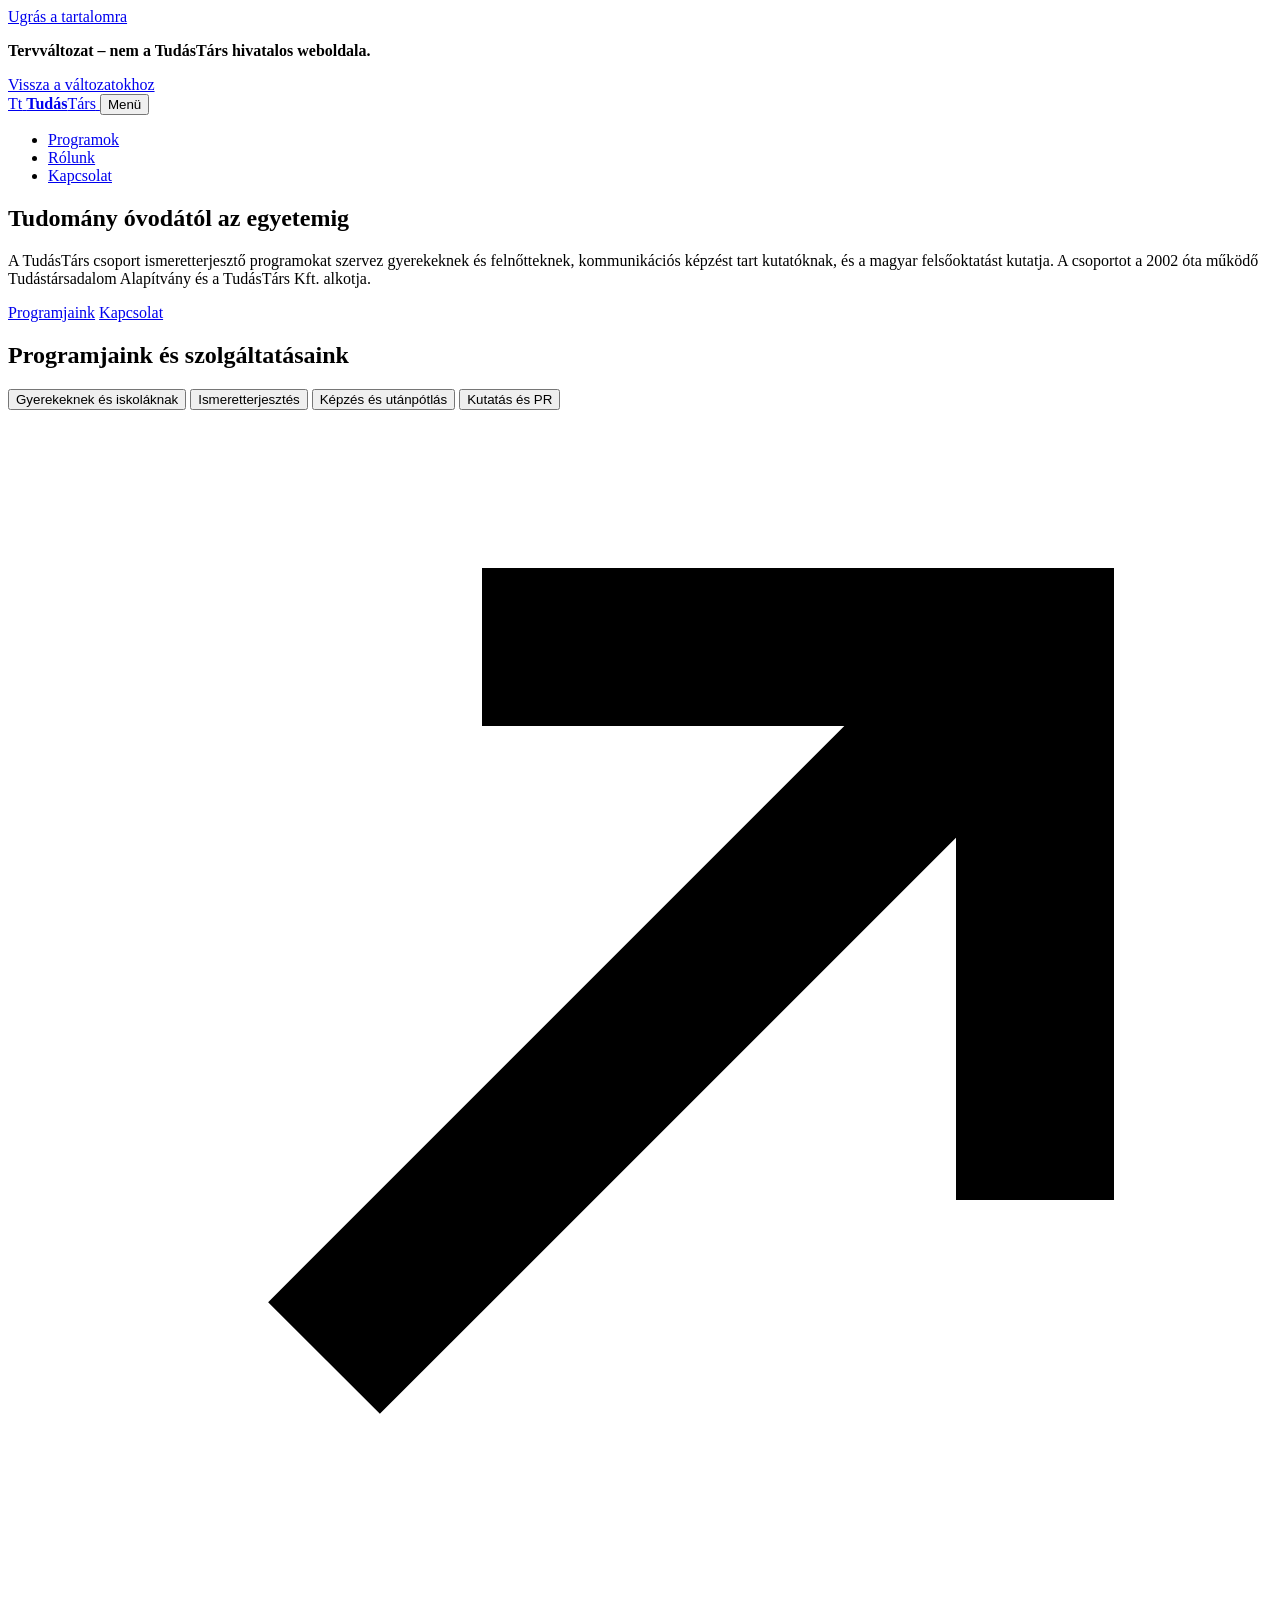
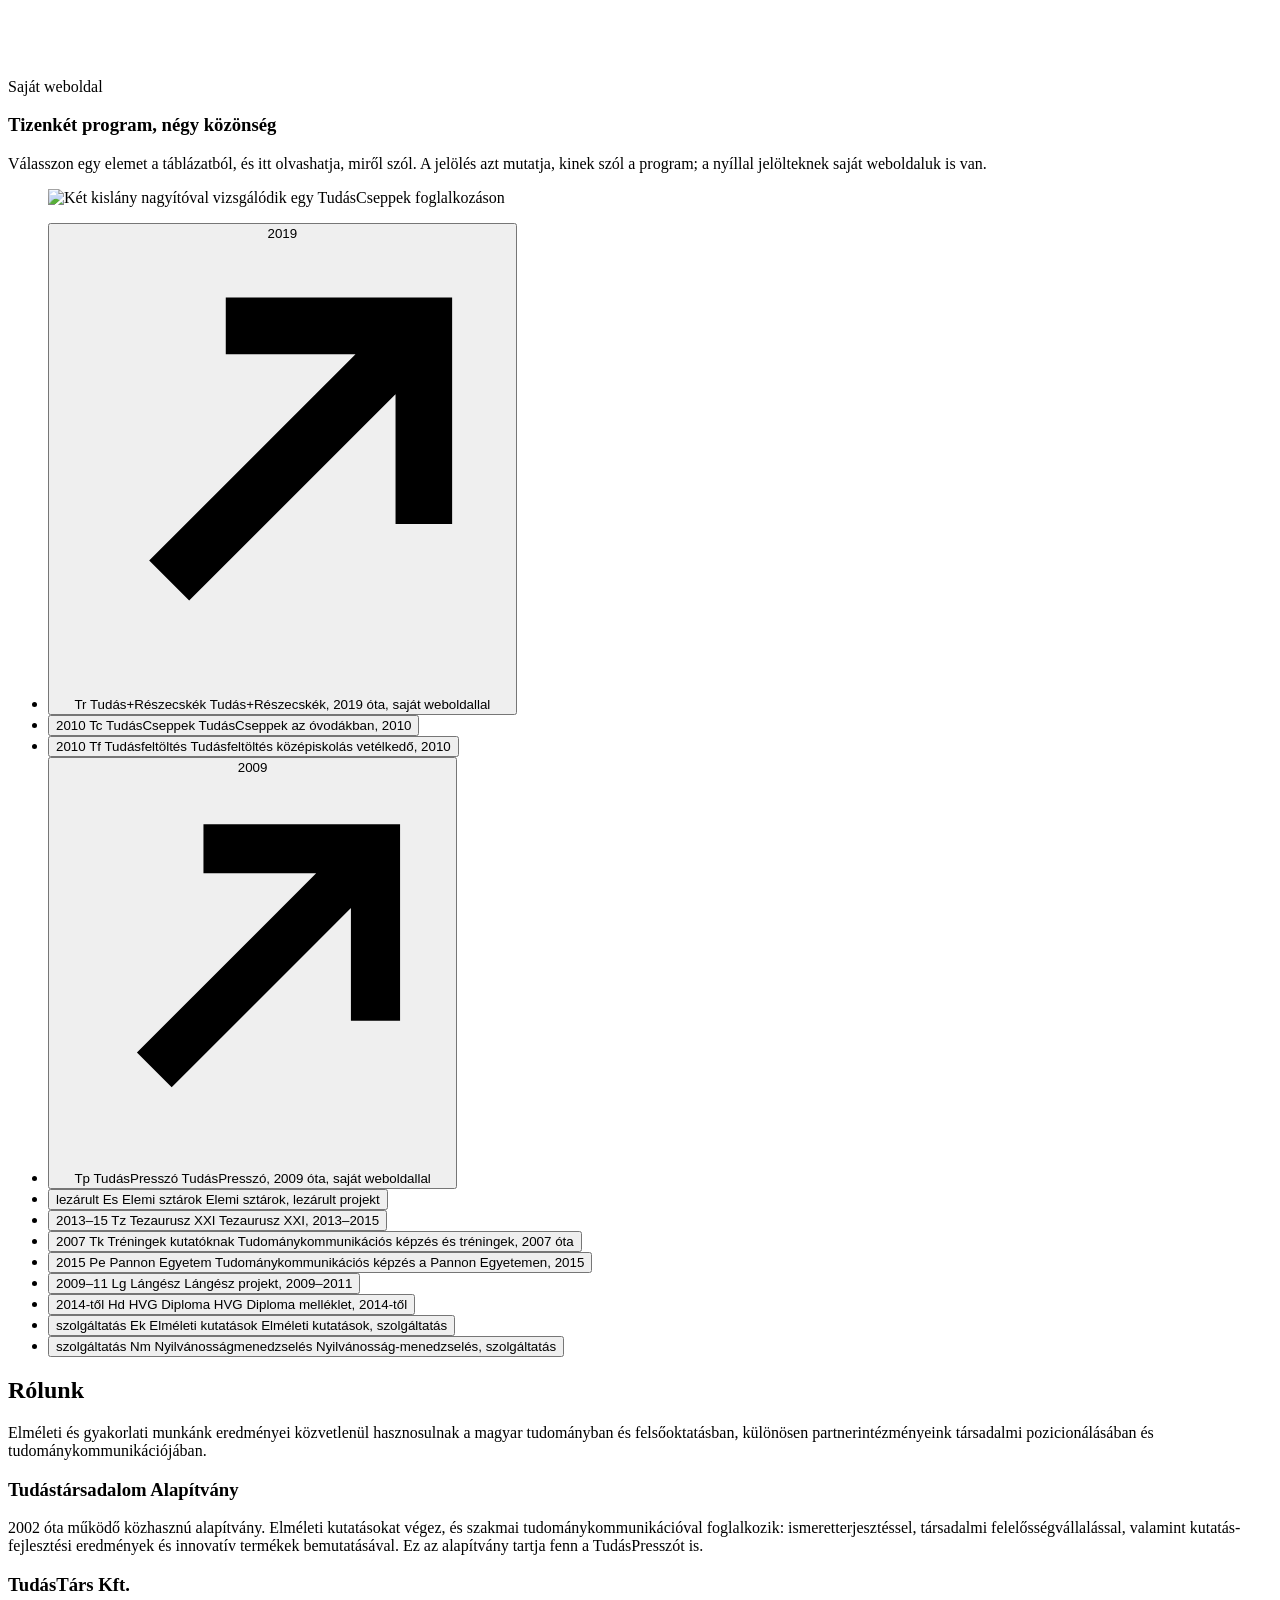
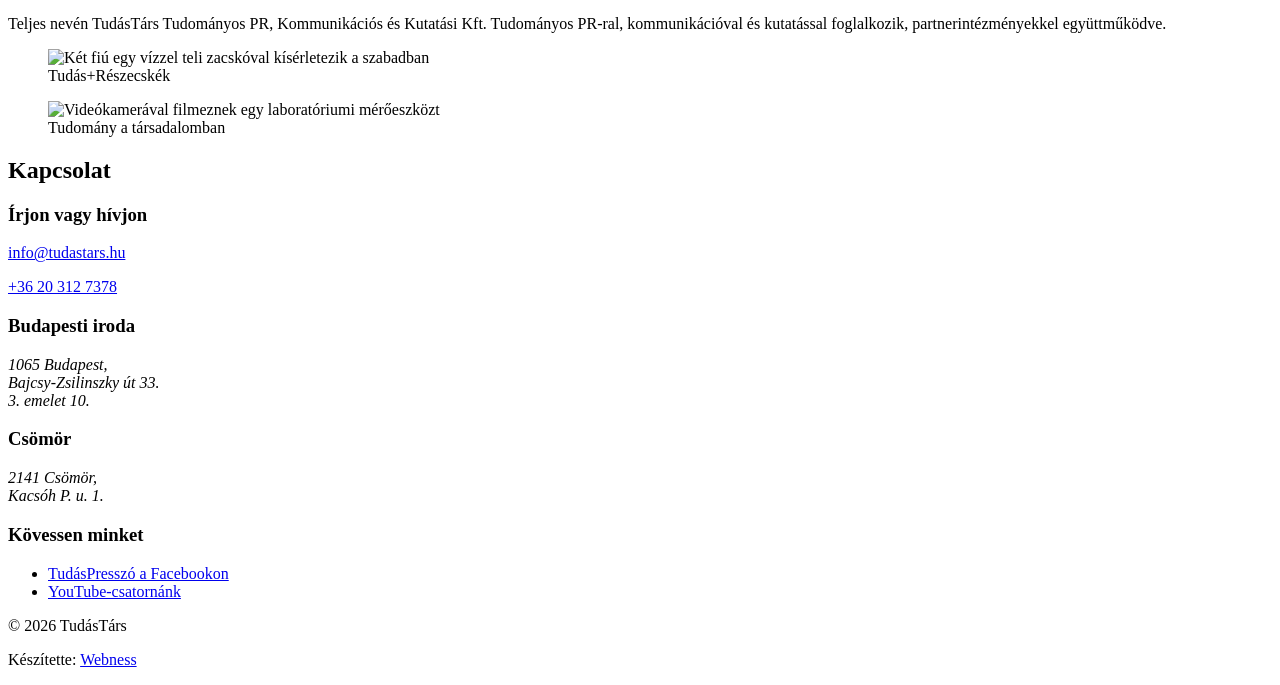
==== public/jelenlegi/index.html @ 08f19047 "Tervváltozatok választó oldallal, jelszavas védelemmel - Választó oldal a gyökérben, előnézeti képek" ====
<!doctype html>
<html lang="hu">
<head>
  <meta charset="utf-8">
  <meta name="viewport" content="width=device-width, initial-scale=1">
  <title>TudásTárs – tudománykommunikáció és felsőoktatás-kutatás</title>
  <meta name="description" content="A TudásTárs csoport – a Tudástársadalom Alapítvány és a TudásTárs Kft. – ismeretterjesztő programokat szervez, kutatóknak képzést tart, és a magyar felsőoktatást kutatja.">
  <!-- Tesztverzió: amíg a régi oldal él, ne indexelje a kereső -->
  <meta name="robots" content="noindex, nofollow">
  <meta property="og:title" content="TudásTárs – tudomány óvodától az egyetemig">
  <meta property="og:description" content="Ismeretterjesztés, tudománykommunikációs képzés és felsőoktatás-kutatás 2002 óta.">
  <meta property="og:locale" content="hu_HU">
  <meta property="og:type" content="website">
  <meta name="theme-color" content="#26252b">
  <script>document.documentElement.classList.add("js")</script>
  <link rel="icon" href="/favicon.svg" type="image/svg+xml">
  <link rel="preload" href="/assets/fonts/archivo-hu.woff2" as="font" type="font/woff2" crossorigin>
  <link rel="preload" href="/assets/fonts/sourceserif-hu.woff2" as="font" type="font/woff2" crossorigin>
  <link rel="stylesheet" href="/assets/css/style.css">
  <script type="application/ld+json">
  {
    "@context": "https://schema.org",
    "@type": "Organization",
    "name": "TudásTárs",
    "url": "https://tudastars.hu/",
    "email": "info@tudastars.hu",
    "telephone": "+36 20 312 7378",
    "address": {
      "@type": "PostalAddress",
      "streetAddress": "Bajcsy-Zsilinszky út 33. 3. emelet 10.",
      "postalCode": "1065",
      "addressLocality": "Budapest",
      "addressCountry": "HU"
    },
    "sameAs": [
      "http://www.tudaspresszo.hu/",
      "https://tudasreszecskek.webnode.hu/",
      "https://www.facebook.com/tudaspresszo/",
      "https://www.youtube.com/user/thesciencecafe"
    ]
  }
  </script>
</head>
<body>
  <a class="skip" href="#tartalom">Ugrás a tartalomra</a>

  <div class="terv-sav" role="note">
    <div class="wrap">
      <p><strong>Tervváltozat – nem a TudásTárs hivatalos weboldala.</strong></p>
      <a href="/">Vissza a változatokhoz</a>
    </div>
  </div>

  <header class="site-header">
    <div class="wrap site-header__inner">
      <a class="brand" href="/jelenlegi/">
        <span class="brand__mark" aria-hidden="true">Tt</span>
        <span class="brand__name"><b>Tudás</b>Társ</span>
      </a>

      <button class="menu-toggle" type="button" aria-expanded="false" aria-controls="fomenu">Menü</button>

      <nav class="site-nav" id="fomenu" aria-label="Főmenü">
        <ul>
          <li><a href="#programok">Programok</a></li>
          <li><a href="#rolunk">Rólunk</a></li>
          <li><a href="#kapcsolat">Kapcsolat</a></li>
        </ul>
      </nav>
    </div>
  </header>

  <main id="tartalom">

    <section class="hero" aria-labelledby="hero-cim">
      <div class="wrap hero__inner">
        <h1 id="hero-cim">Tudomány óvodától az egyetemig</h1>
        <div class="hero__aside">
          <p class="lead">A TudásTárs csoport ismeretterjesztő programokat szervez gyerekeknek és felnőtteknek, kommunikációs képzést tart kutatóknak, és a magyar felsőoktatást kutatja. A csoportot a 2002 óta működő Tudástársadalom Alapítvány és a TudásTárs Kft. alkotja.</p>
          <p class="actions">
            <a class="btn btn--solid" href="#programok">Programjaink</a>
            <a class="btn btn--line" href="#kapcsolat">Kapcsolat</a>
          </p>
        </div>
      </div>
    </section>

    <section class="table-section" id="programok" aria-labelledby="programok-cim">
      <div class="wrap">
        <h2 id="programok-cim" class="vh">Programjaink és szolgáltatásaink</h2>

        <div class="ptable" data-filter="">

          <div class="ptable__key" role="group" aria-label="Szűrés közönség szerint">
              <button type="button" class="key" data-cat="kids" aria-pressed="false"><span class="key__swatch"></span>Gyerekeknek és iskoláknak</button>
              <button type="button" class="key" data-cat="public" aria-pressed="false"><span class="key__swatch"></span>Ismeretterjesztés</button>
              <button type="button" class="key" data-cat="training" aria-pressed="false"><span class="key__swatch"></span>Képzés és utánpótlás</button>
              <button type="button" class="key" data-cat="research" aria-pressed="false"><span class="key__swatch"></span>Kutatás és PR</button>
              <span class="key key--static"><svg class="key__web" viewBox="0 0 16 16" aria-hidden="true"><path d="M6 3h7v7M13 3 4 12" fill="none" stroke="currentColor" stroke-width="2"/></svg>Saját weboldal</span>
            </div>

          <div class="ptable__stage">


            <div class="ptable__info" id="programinfo" aria-live="polite">
              <div class="info__text">
                <h3 class="info__title">Tizenkét program, négy közönség</h3>
                <p class="info__meta"></p>
                <p class="info__desc">Válasszon egy elemet a táblázatból, és itt olvashatja, miről szól. A jelölés azt mutatja, kinek szól a program; a nyíllal jelölteknek saját weboldaluk is van.</p>
                <p class="info__links"></p>
              </div>
              <figure class="info__fig">
                <img class="info__img" src="/assets/img/cseppek-2.webp" alt="Két kislány nagyítóval vizsgálódik egy TudásCseppek foglalkozáson" width="905" height="960">
              </figure>
            </div>
          </div>

          <ul class="ptable__grid">
            <!-- Gyerekeknek és iskoláknak -->
            <li class="cell" style="grid-area: tr">
              <button class="el" type="button" data-cat="kids" style="--i: 8" aria-pressed="false" aria-controls="programinfo">
                <span class="el__year" aria-hidden="true">2019</span>
                <svg class="el__web" viewBox="0 0 16 16" aria-hidden="true"><path d="M6 3h7v7M13 3 4 12" fill="none" stroke="currentColor" stroke-width="2"/></svg>
                <span class="el__sym" aria-hidden="true">Tr</span>
                <span class="el__name" aria-hidden="true">Tudás+&#8203;Részecskék</span>
                <span class="vh">Tudás+Részecskék, 2019 óta, saját weboldallal</span>
              </button>
              <div class="el__detail" hidden data-img="/assets/img/reszecskek-2.webp" data-alt="Ragacsos kísérleti anyag folyik egy gyerek kezéről">
                <h3 class="info__title">Tudás+Részecskék a Szakicska-házban</h3>
                <p class="info__meta"><span class="meta__when">2019 óta</span><span class="meta__cat">Gyerekeknek és iskoláknak</span></p>
                <p class="info__desc">Kísérletező foglalkozások óvodásoknak és kisiskolásoknak az Alkotó Részecskékkel közösen, háztartásban is megtalálható anyagokkal.</p>
                <p class="info__links"><a class="btn btn--solid btn--small" href="https://tudasreszecskek.webnode.hu/">A TudásRészecskék weboldala</a></p>
              </div>
            </li>
            <li class="cell" style="grid-area: tc">
              <button class="el" type="button" data-cat="kids" style="--i: 3" aria-pressed="false" aria-controls="programinfo">
                <span class="el__year" aria-hidden="true">2010</span>
                <span class="el__sym" aria-hidden="true">Tc</span>
                <span class="el__name" aria-hidden="true">TudásCseppek</span>
                <span class="vh">TudásCseppek az óvodákban, 2010</span>
              </button>
              <div class="el__detail" hidden data-img="/assets/img/cseppek.webp" data-alt="Óvodások figyelnek egy kutyát egy TudásCseppek foglalkozáson">
                <h3 class="info__title">TudásCseppek az óvodákban</h3>
                <p class="info__meta"><span class="meta__when">2010</span><span class="meta__cat">Gyerekeknek és iskoláknak</span></p>
                <p class="info__desc">Uniós pályázatban kidolgozott foglalkozássorozat óvodásoknak. Újszerű módszertanát kutatók közreműködésével alakítottuk ki.</p>
                <p class="info__links"><a class="btn btn--line btn--small" href="https://www.facebook.com/Tudascseppekbolt/">Tudáscseppek bolt a Facebookon</a></p>
              </div>
            </li>
            <li class="cell" style="grid-area: tf">
              <button class="el" type="button" data-cat="kids" style="--i: 4" aria-pressed="false" aria-controls="programinfo">
                <span class="el__year" aria-hidden="true">2010</span>
                <span class="el__sym" aria-hidden="true">Tf</span>
                <span class="el__name" aria-hidden="true">Tudás&shy;feltöltés</span>
                <span class="vh">Tudásfeltöltés középiskolás vetélkedő, 2010</span>
              </button>
              <div class="el__detail" hidden data-img="/assets/img/tarsadalom.webp" data-alt="Videókamerával filmeznek egy laboratóriumi mérőeszközt">
                <h3 class="info__title">Tudásfeltöltés középiskolás vetélkedő és médiafoglalkozás</h3>
                <p class="info__meta"><span class="meta__when">2010</span><span class="meta__cat">Gyerekeknek és iskoláknak</span></p>
                <p class="info__desc">Országos középiskolás verseny természettudományos kisfilmek készítésére, médiafoglalkozással. Négyszer rendeztük meg.</p>
              </div>
            </li>

            <!-- Ismeretterjesztés -->
            <li class="cell" style="grid-area: tp">
              <button class="el" type="button" data-cat="public" style="--i: 1" aria-pressed="false" aria-controls="programinfo">
                <span class="el__year" aria-hidden="true">2009</span>
                <svg class="el__web" viewBox="0 0 16 16" aria-hidden="true"><path d="M6 3h7v7M13 3 4 12" fill="none" stroke="currentColor" stroke-width="2"/></svg>
                <span class="el__sym" aria-hidden="true">Tp</span>
                <span class="el__name" aria-hidden="true">TudásPresszó</span>
                <span class="vh">TudásPresszó, 2009 óta, saját weboldallal</span>
              </button>
              <div class="el__detail" hidden data-img="/assets/img/kapcsolat.webp" data-alt="TudásPresszó-csésze és kiadványok egy kávézóasztalon">
                <h3 class="info__title">TudásPresszó</h3>
                <p class="info__meta"><span class="meta__when">2009 óta</span><span class="meta__cat">Ismeretterjesztés</span></p>
                <p class="info__desc">Az első magyar science café. Fábri György vendégei kiváló kutatók, akik a tudomány újdonságairól beszélgetnek a közönséggel, a társadalom szemszögéből.</p>
                <p class="info__links">
                  <a class="btn btn--solid btn--small" href="http://www.tudaspresszo.hu/">A TudásPresszó weboldala</a>
                  <a class="btn btn--line btn--small" href="https://www.youtube.com/user/thesciencecafe">Videók a YouTube-on</a>
                </p>
              </div>
            </li>
            <li class="cell" style="grid-area: es">
              <button class="el" type="button" data-cat="public" style="--i: 9" aria-pressed="false" aria-controls="programinfo">
                <span class="el__year" aria-hidden="true">lezárult</span>
                <span class="el__sym" aria-hidden="true">Es</span>
                <span class="el__name" aria-hidden="true">Elemi sztárok</span>
                <span class="vh">Elemi sztárok, lezárult projekt</span>
              </button>
              <div class="el__detail" hidden>
                <h3 class="info__title">Elemi sztárok</h3>
                <p class="info__meta"><span class="meta__when">Lezárult</span><span class="meta__cat">Ismeretterjesztés</span></p>
                <p class="info__desc">Webes médiaprojekt, amely kutatók közreműködésével, rövidfilmeken mutatta be a periódusos rendszert. Ez a táblázat is innen kölcsönzi a formáját.</p>
              </div>
            </li>
            <li class="cell" style="grid-area: tz">
              <button class="el" type="button" data-cat="public" style="--i: 5" aria-pressed="false" aria-controls="programinfo">
                <span class="el__year" aria-hidden="true">2013–15</span>
                <span class="el__sym" aria-hidden="true">Tz</span>
                <span class="el__name" aria-hidden="true">Tezaurusz XXI</span>
                <span class="vh">Tezaurusz XXI, 2013–2015</span>
              </button>
              <div class="el__detail" hidden>
                <h3 class="info__title">Tudomány mindenkinek – Tezaurusz XXI</h3>
                <p class="info__meta"><span class="meta__when">2013–2015</span><span class="meta__cat">Ismeretterjesztés</span></p>
                <p class="info__desc">Ismeretterjesztő honlap a megújuló energiák és a fenntarthatóság hazai eredményeiről.</p>
              </div>
            </li>

            <!-- Képzés és utánpótlás -->
            <li class="cell" style="grid-area: tk">
              <button class="el" type="button" data-cat="training" style="--i: 0" aria-pressed="false" aria-controls="programinfo">
                <span class="el__year" aria-hidden="true">2007</span>
                <span class="el__sym" aria-hidden="true">Tk</span>
                <span class="el__name" aria-hidden="true">Tréningek kutatóknak</span>
                <span class="vh">Tudománykommunikációs képzés és tréningek, 2007 óta</span>
              </button>
              <div class="el__detail" hidden>
                <h3 class="info__title">Tudománykommunikációs képzés, tréningek</h3>
                <p class="info__meta"><span class="meta__when">2007 óta</span><span class="meta__cat">Képzés és utánpótlás</span></p>
                <p class="info__desc">Képzések kutatóknak arról, hogyan beszéljenek hatékonyan az eredményeikről a nyilvánosság előtt.</p>
                <p class="info__links"><a class="btn btn--line btn--small" href="mailto:info@tudastars.hu?subject=Tudom%C3%A1nykommunik%C3%A1ci%C3%B3s%20k%C3%A9pz%C3%A9s">Képzést kérek</a></p>
              </div>
            </li>
            <li class="cell" style="grid-area: pe">
              <button class="el" type="button" data-cat="training" style="--i: 7" aria-pressed="false" aria-controls="programinfo">
                <span class="el__year" aria-hidden="true">2015</span>
                <span class="el__sym" aria-hidden="true">Pe</span>
                <span class="el__name" aria-hidden="true">Pannon Egyetem</span>
                <span class="vh">Tudománykommunikációs képzés a Pannon Egyetemen, 2015</span>
              </button>
              <div class="el__detail" hidden>
                <h3 class="info__title">Tudománykommunikációs képzés a Pannon Egyetemen</h3>
                <p class="info__meta"><span class="meta__when">2015</span><span class="meta__cat">Képzés és utánpótlás</span></p>
                <p class="info__desc">A TÁMOP-4.2.1 program keretében tudománykommunikációs és innovációmenedzsment-képzés az egyetem hallgatóinak.</p>
              </div>
            </li>
            <li class="cell" style="grid-area: lg">
              <button class="el" type="button" data-cat="training" style="--i: 2" aria-pressed="false" aria-controls="programinfo">
                <span class="el__year" aria-hidden="true">2009–11</span>
                <span class="el__sym" aria-hidden="true">Lg</span>
                <span class="el__name" aria-hidden="true">Lángész</span>
                <span class="vh">Lángész projekt, 2009–2011</span>
              </button>
              <div class="el__detail" hidden>
                <h3 class="info__title">Lángész projekt</h3>
                <p class="info__meta"><span class="meta__when">2009–2011</span><span class="meta__cat">Képzés és utánpótlás</span></p>
                <p class="info__desc">TÁMOP-pályázaton elnyert projekt a műszaki és természettudományos kutatói utánpótlás támogatására.</p>
              </div>
            </li>

            <!-- Kutatás és PR -->
            <li class="cell" style="grid-area: hd">
              <button class="el" type="button" data-cat="research" style="--i: 6" aria-pressed="false" aria-controls="programinfo">
                <span class="el__year" aria-hidden="true">2014-től</span>
                <span class="el__sym" aria-hidden="true">Hd</span>
                <span class="el__name" aria-hidden="true">HVG Diploma</span>
                <span class="vh">HVG Diploma melléklet, 2014-től</span>
              </button>
              <div class="el__detail" hidden>
                <h3 class="info__title">HVG Diploma melléklet</h3>
                <p class="info__meta"><span class="meta__when">2014-től</span><span class="meta__cat">Kutatás és PR</span></p>
                <p class="info__desc">A HVG felsőoktatási rangsorainak szakmai előkészítése: hallgatói, oktatói és integrált rangsorok.</p>
              </div>
            </li>
            <li class="cell" style="grid-area: ek">
              <button class="el" type="button" data-cat="research" style="--i: 10" aria-pressed="false" aria-controls="programinfo">
                <span class="el__year" aria-hidden="true">szolgáltatás</span>
                <span class="el__sym" aria-hidden="true">Ek</span>
                <span class="el__name" aria-hidden="true">Elméleti kutatások</span>
                <span class="vh">Elméleti kutatások, szolgáltatás</span>
              </button>
              <div class="el__detail" hidden>
                <h3 class="info__title">Elméleti kutatások</h3>
                <p class="info__meta"><span class="meta__when">Szolgáltatás</span><span class="meta__cat">Kutatás és PR</span></p>
                <p class="info__desc">Kutatások a felsőoktatás és a tudománykommunikáció területén, megrendelésre.</p>
                <p class="info__links"><a class="btn btn--solid btn--small" href="mailto:info@tudastars.hu?subject=Elm%C3%A9leti%20kutat%C3%A1sok">Ajánlatot kérek</a></p>
              </div>
            </li>
            <li class="cell" style="grid-area: nm">
              <button class="el" type="button" data-cat="research" style="--i: 11" aria-pressed="false" aria-controls="programinfo">
                <span class="el__year" aria-hidden="true">szolgáltatás</span>
                <span class="el__sym" aria-hidden="true">Nm</span>
                <span class="el__name" aria-hidden="true">Nyilvánosság&shy;menedzselés</span>
                <span class="vh">Nyilvánosság-menedzselés, szolgáltatás</span>
              </button>
              <div class="el__detail" hidden>
                <h3 class="info__title">Nyilvánosság-menedzselés</h3>
                <p class="info__meta"><span class="meta__when">Szolgáltatás</span><span class="meta__cat">Kutatás és PR</span></p>
                <p class="info__desc">Kutatóhelyek és felsőoktatási intézmények társadalmi pozicionálásának és tudománykommunikációjának támogatása.</p>
                <p class="info__links"><a class="btn btn--solid btn--small" href="mailto:info@tudastars.hu?subject=Nyilv%C3%A1noss%C3%A1g-menedzsel%C3%A9s">Ajánlatot kérek</a></p>
              </div>
            </li>
          </ul>
        </div>
      </div>
    </section>

    <section class="about" id="rolunk" aria-labelledby="rolunk-cim">
      <div class="wrap">
        <div class="about__intro">
          <h2 id="rolunk-cim">Rólunk</h2>
          <p>Elméleti és gyakorlati munkánk eredményei közvetlenül hasznosulnak a magyar tudományban és felsőoktatásban, különösen partnerintézményeink társadalmi pozicionálásában és tudománykommunikációjában.</p>
        </div>

        <div class="about__orgs">
          <article class="org">
            <h3>Tudástársadalom Alapítvány</h3>
            <p>2002 óta működő közhasznú alapítvány. Elméleti kutatásokat végez, és szakmai tudománykommunikációval foglalkozik: ismeretterjesztéssel, társadalmi felelősségvállalással, valamint kutatás-fejlesztési eredmények és innovatív termékek bemutatásával. Ez az alapítvány tartja fenn a TudásPresszót is.</p>
          </article>
          <article class="org">
            <h3>TudásTárs Kft.</h3>
            <p>Teljes nevén TudásTárs Tudományos PR, Kommunikációs és Kutatási Kft. Tudományos PR-ral, kommunikációval és kutatással foglalkozik, partnerintézményekkel együttműködve.</p>
          </article>
        </div>

        <div class="photos">
          <figure>
            <img src="/assets/img/reszecskek.webp" alt="Két fiú egy vízzel teli zacskóval kísérletezik a szabadban" loading="lazy" decoding="async" width="1600" height="1004">
            <figcaption>Tudás+Részecskék</figcaption>
          </figure>
          <figure>
            <img src="/assets/img/tarsadalom.webp" alt="Videókamerával filmeznek egy laboratóriumi mérőeszközt" loading="lazy" decoding="async" width="1600" height="1071">
            <figcaption>Tudomány a társadalomban</figcaption>
          </figure>
        </div>
      </div>
    </section>
  </main>

  <footer class="site-footer" id="kapcsolat" aria-labelledby="kapcsolat-cim">
    <div class="wrap">
      <h2 id="kapcsolat-cim">Kapcsolat</h2>
      <div class="contact">
        <div>
          <h3>Írjon vagy hívjon</h3>
          <p><a class="contact__big" href="mailto:info@tudastars.hu">info@tudastars.hu</a></p>
          <p><a class="contact__big" href="tel:+36203127378">+36 20 312 7378</a></p>
        </div>
        <div>
          <h3>Budapesti iroda</h3>
          <address>1065 Budapest,<br>Bajcsy-Zsilinszky út 33.<br>3. emelet 10.</address>
        </div>
        <div>
          <h3>Csömör</h3>
          <address>2141 Csömör,<br>Kacsóh P. u. 1.</address>
        </div>
        <div>
          <h3>Kövessen minket</h3>
          <ul class="social">
            <li><a href="https://www.facebook.com/tudaspresszo/">TudásPresszó a Facebookon</a></li>
            <li><a href="https://www.youtube.com/user/thesciencecafe">YouTube-csatornánk</a></li>
          </ul>
        </div>
      </div>
      <div class="site-footer__bottom">
        <p>© 2026 TudásTárs</p>
        <p>Készítette: <a href="https://webness.hu/">Webness</a></p>
      </div>
    </div>
  </footer>

  <script src="/assets/js/main.js" defer></script>
</body>
</html>
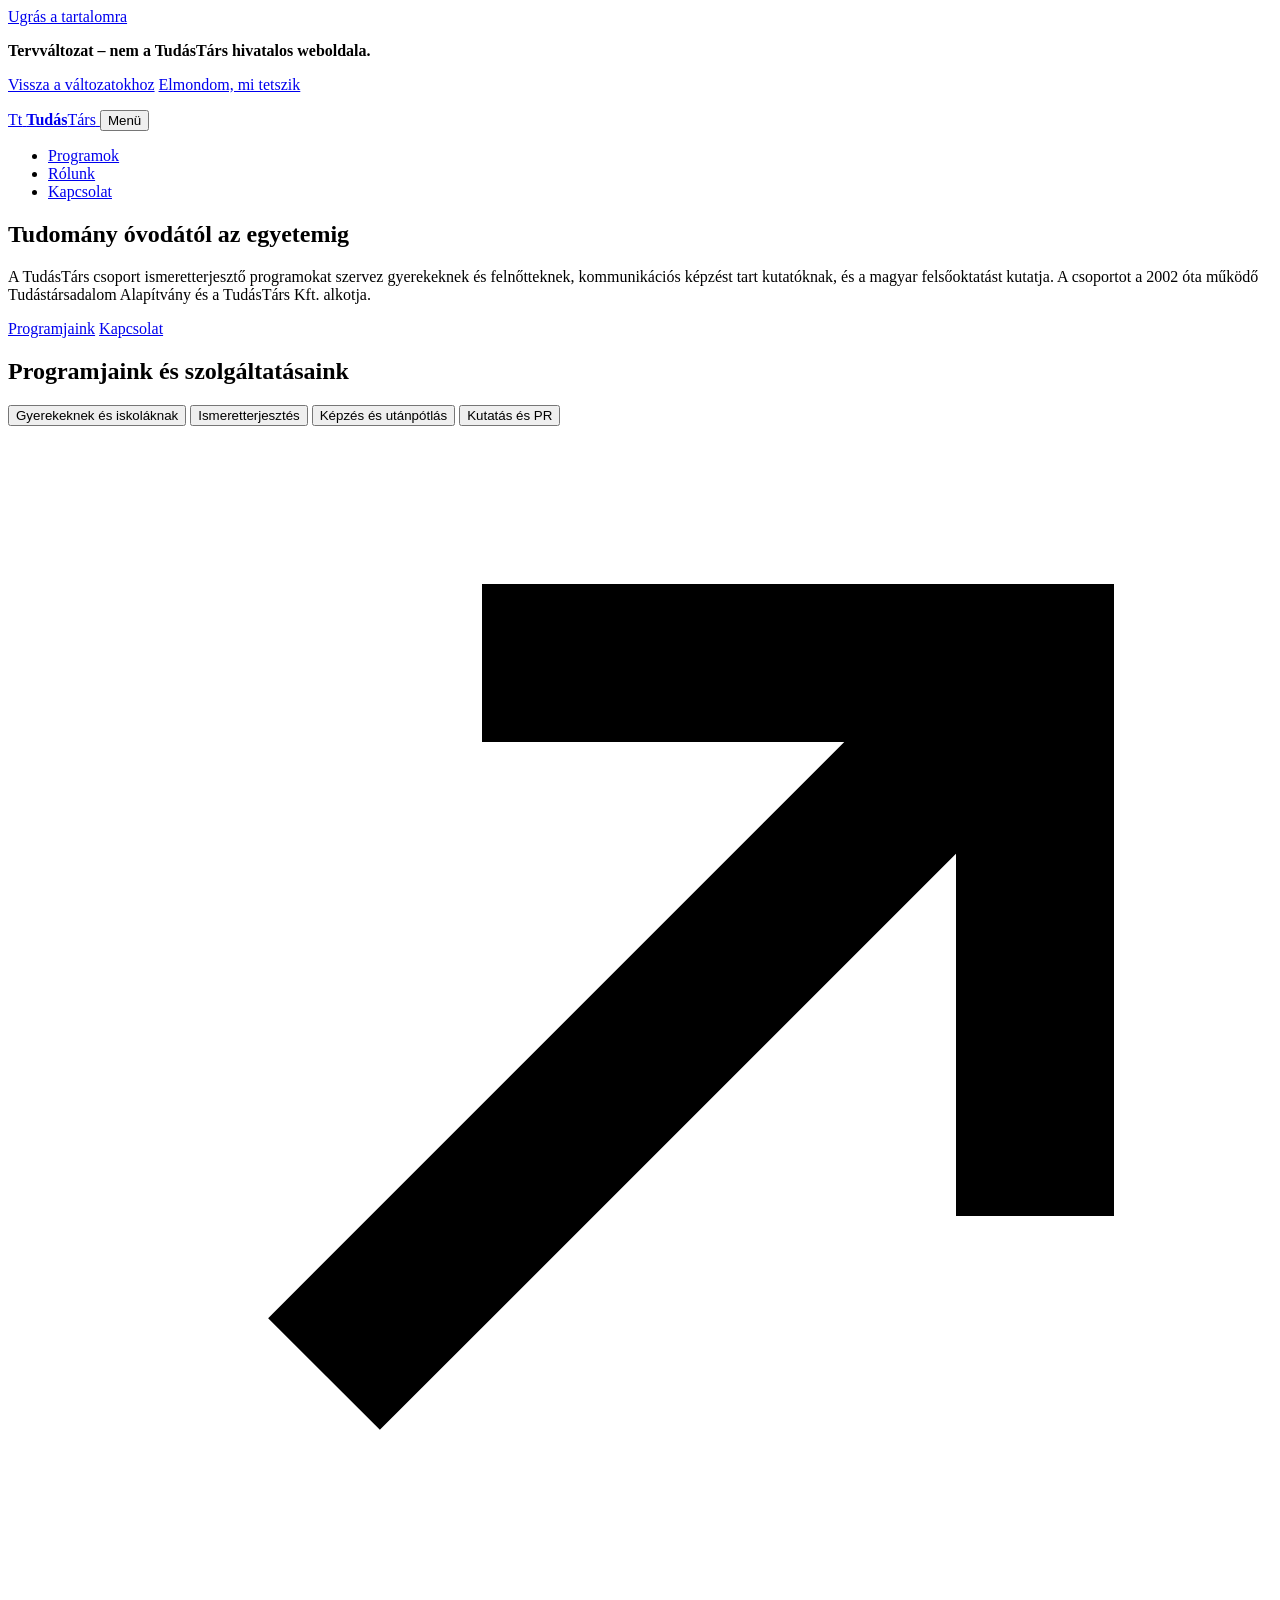
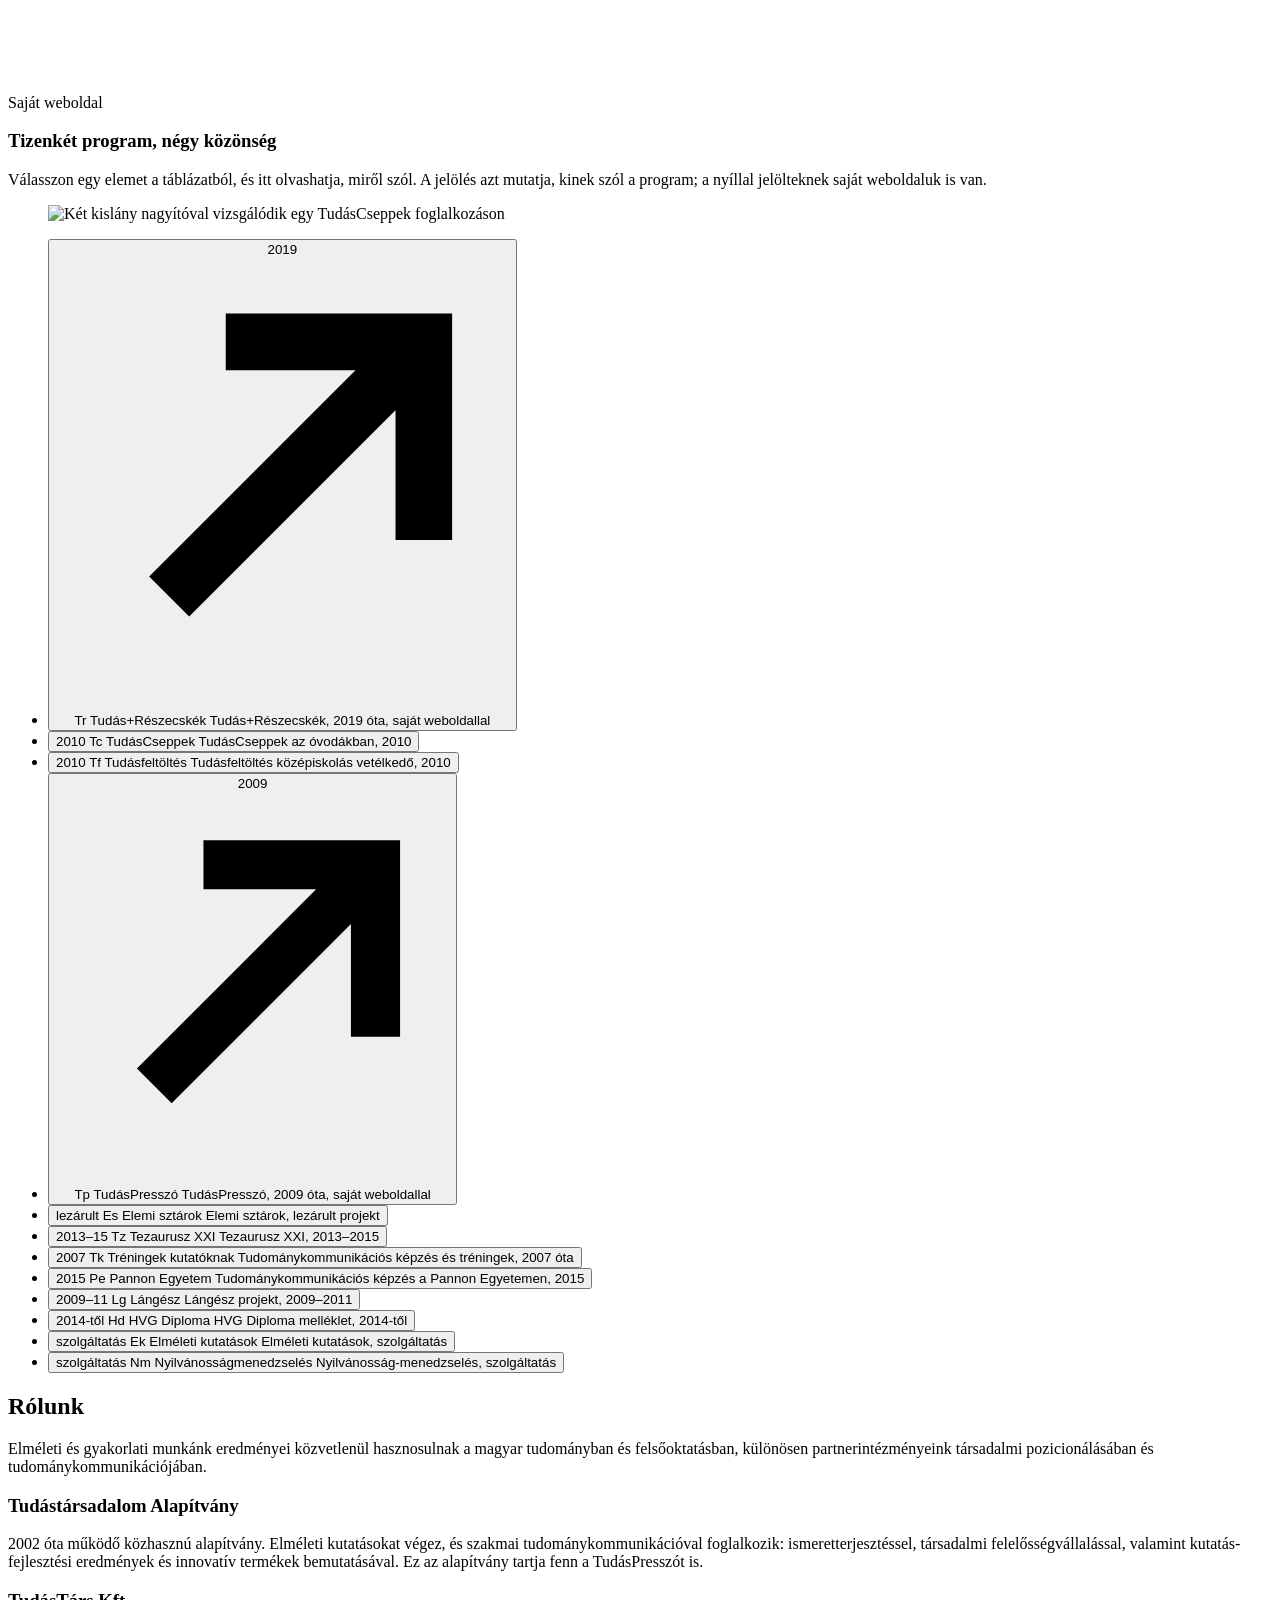
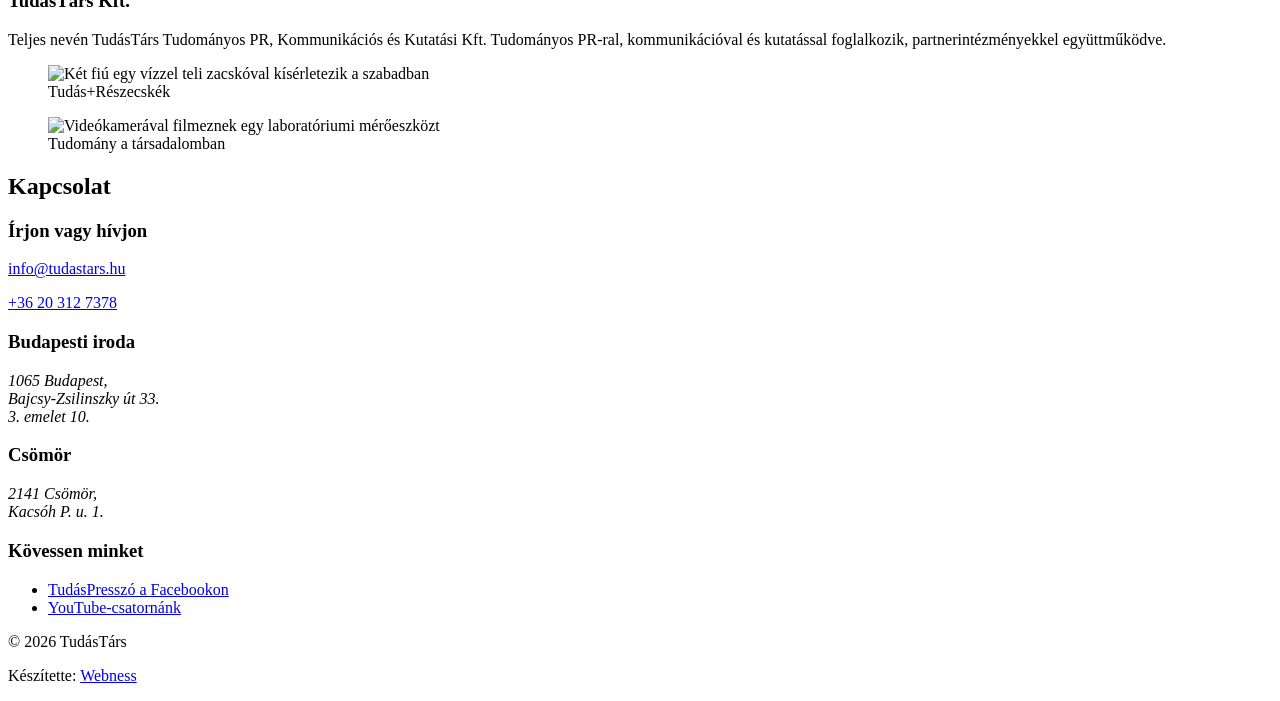
==== commit 7be0ad8a: "PIN-kódos belépés, „Ki készítette?”, vélemények és kérdések - Basic Auth helyett egyszerű kódkérő ol" ====
--- a/public/jelenlegi/index.html
+++ b/public/jelenlegi/index.html
@@ -47,7 +47,7 @@
   <div class="terv-sav" role="note">
     <div class="wrap">
       <p><strong>Tervváltozat – nem a TudásTárs hivatalos weboldala.</strong></p>
-      <a href="/">Vissza a változatokhoz</a>
+      <p class="terv-sav__linkek"><a href="/">Vissza a változatokhoz</a> <a href="/#kerdesek">Elmondom, mi tetszik</a></p>
     </div>
   </div>
 
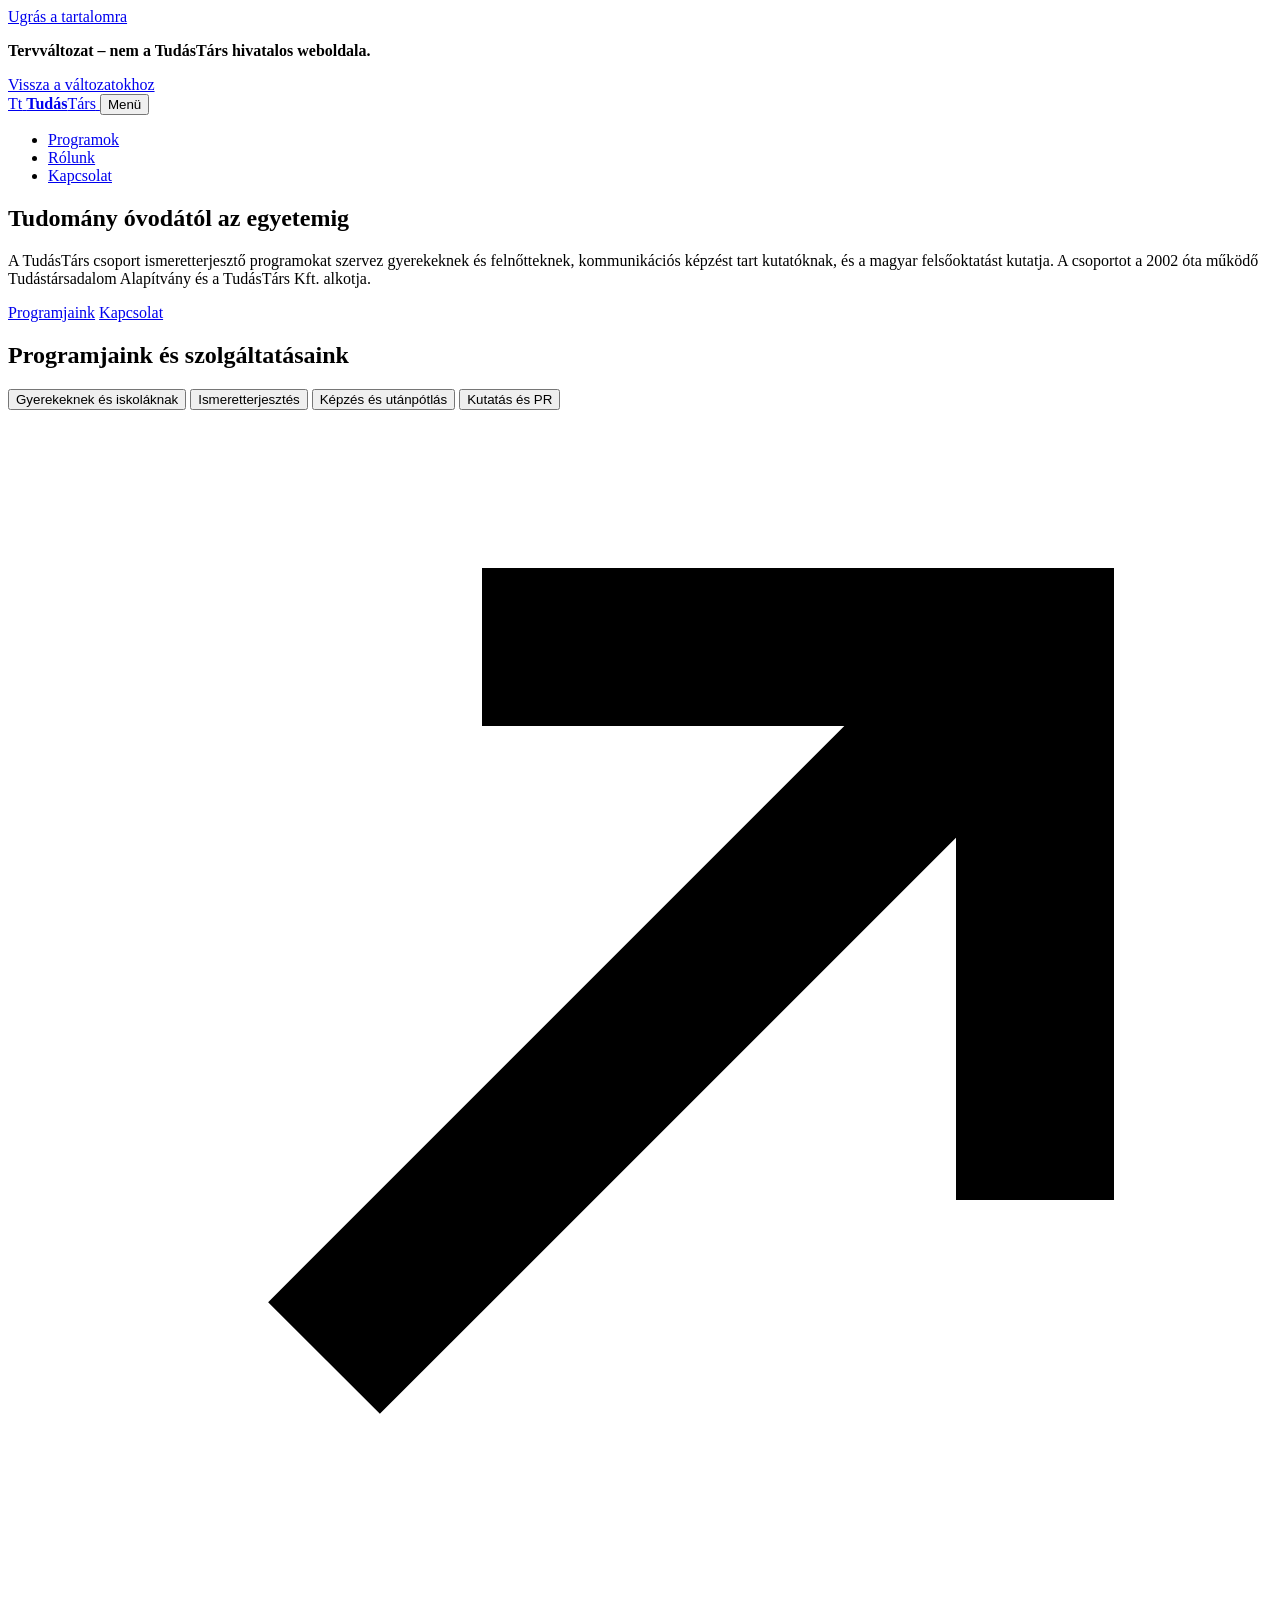
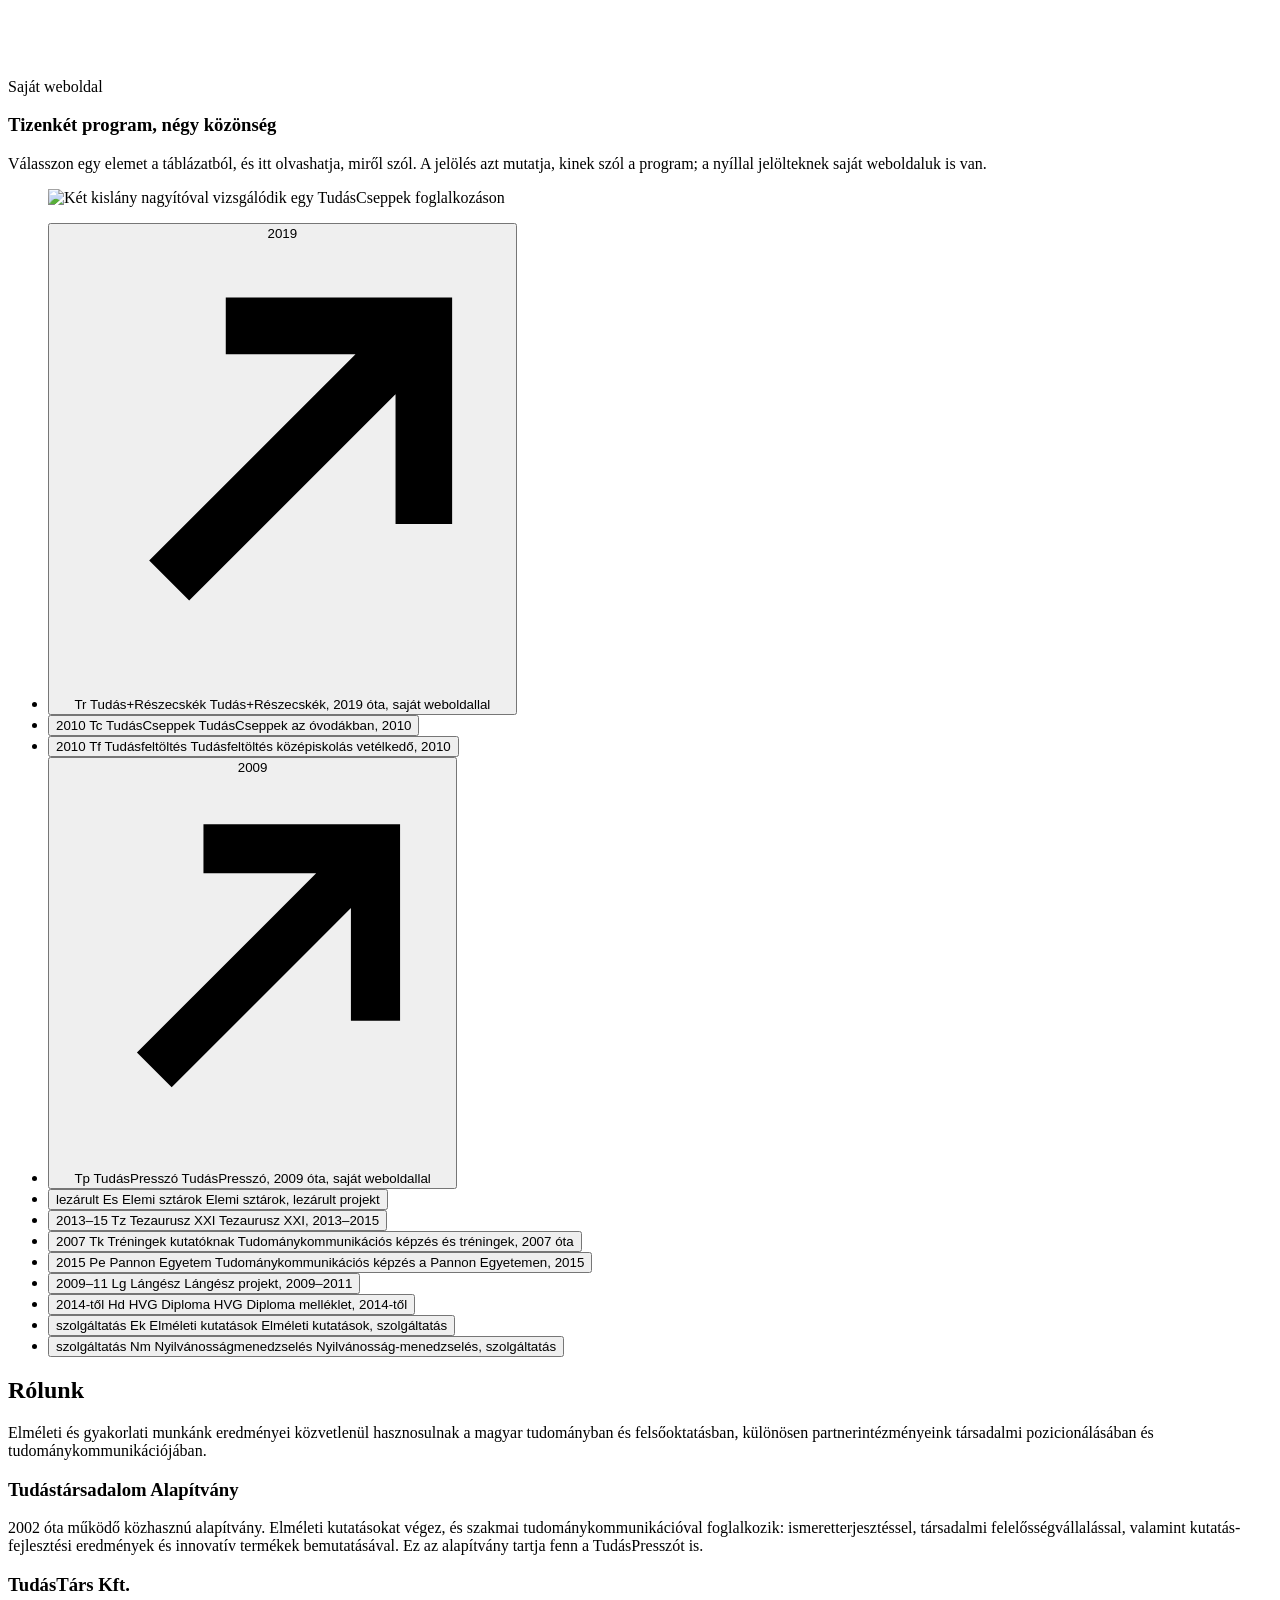
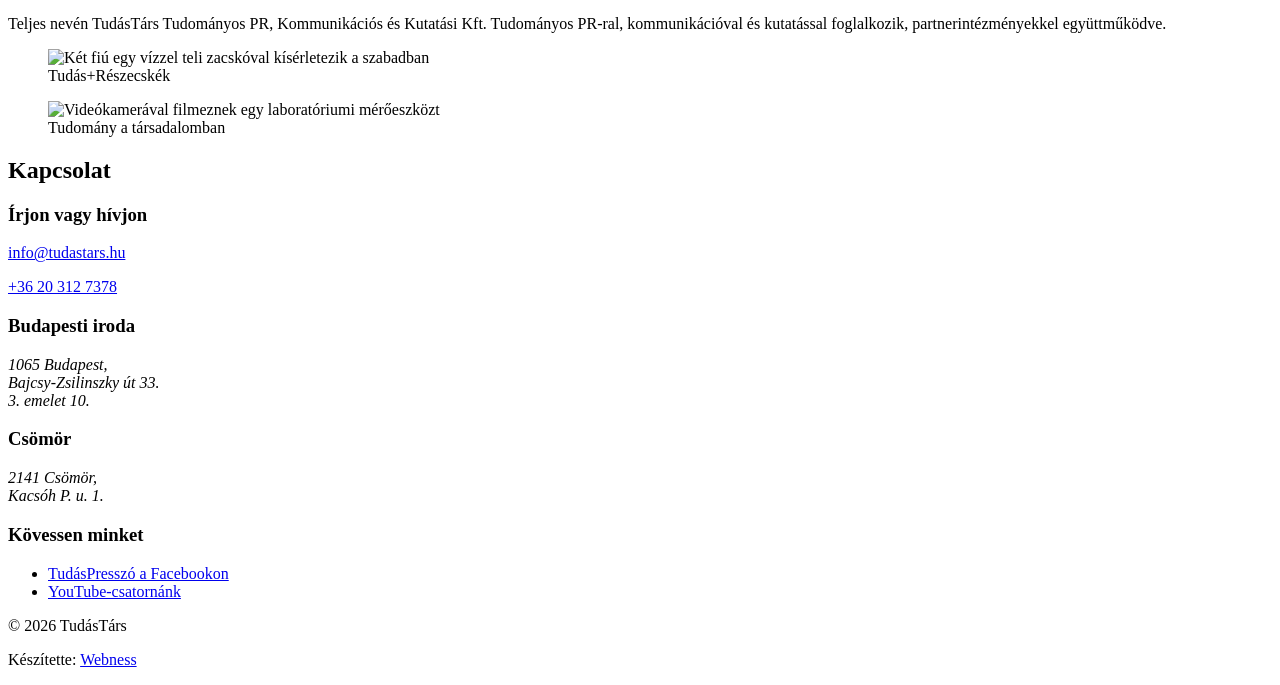
==== commit 38e97d85: "A külön kérdőív és az „Elmondom, mi tetszik” link ki; marad a szakaszonkénti jelölés - Választó olda" ====
--- a/public/jelenlegi/index.html
+++ b/public/jelenlegi/index.html
@@ -17,6 +17,10 @@
   <link rel="preload" href="/assets/fonts/archivo-hu.woff2" as="font" type="font/woff2" crossorigin>
   <link rel="preload" href="/assets/fonts/sourceserif-hu.woff2" as="font" type="font/woff2" crossorigin>
   <link rel="stylesheet" href="/assets/css/style.css">
+  <link rel="stylesheet" href="/reteg/reteg.css">
+  <script src="/reteg/reteg.js" defer></script>
+  <link rel="stylesheet" href="/reteg/tetszik.css">
+  <script src="/reteg/tetszik.js" defer></script>
   <script type="application/ld+json">
   {
     "@context": "https://schema.org",
@@ -41,13 +45,13 @@
   }
   </script>
 </head>
-<body>
+<body data-tz>
   <a class="skip" href="#tartalom">Ugrás a tartalomra</a>
 
   <div class="terv-sav" role="note">
     <div class="wrap">
       <p><strong>Tervváltozat – nem a TudásTárs hivatalos weboldala.</strong></p>
-      <p class="terv-sav__linkek"><a href="/">Vissza a változatokhoz</a> <a href="/#kerdesek">Elmondom, mi tetszik</a></p>
+      <a href="/">Vissza a változatokhoz</a>
     </div>
   </div>
 
